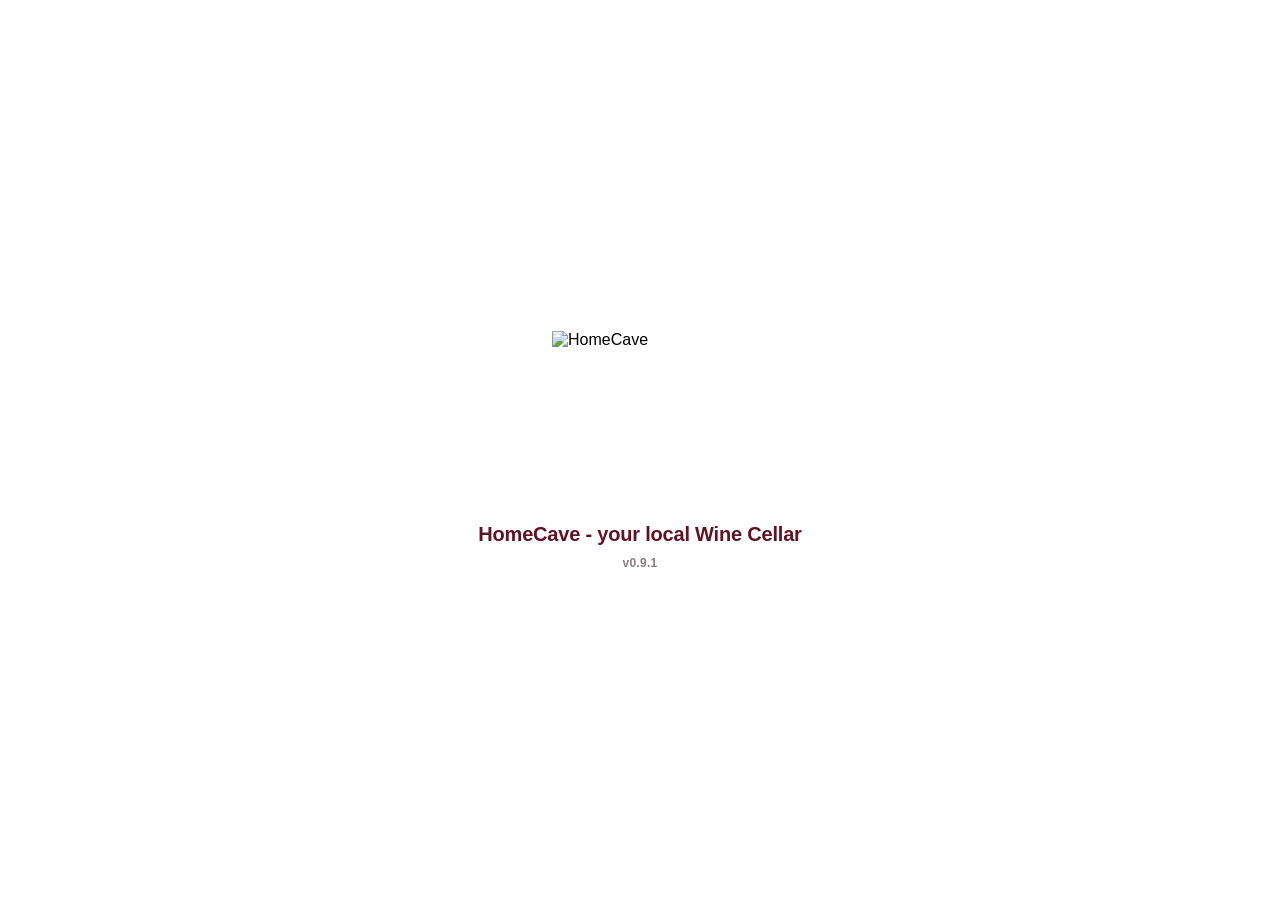
==== custom_components/homecave/frontend/mobile/index.html @ ba62827b "HomeCave v0.9.1 — Initial HACS release" ====
<!doctype html>
<html lang="en">
<head>
  <meta charset="UTF-8" />
  <meta name="viewport" content="width=device-width, initial-scale=1.0, viewport-fit=cover" />
  <title>HomeCave - your local Wine Cellar</title>
  <meta name="description" content="HomeCave - your local Wine Cellar: AI Bottle Label Scanner, SommAI Pairing & Inventory Mobile App" />
  <meta name="theme-color" content="#621322" />
  <meta name="mobile-web-app-capable" content="yes" />
  <meta name="apple-mobile-web-app-capable" content="yes" />
  <meta name="apple-mobile-web-app-status-bar-style" content="default" />
  <meta name="apple-mobile-web-app-title" content="HomeCave" />
  <link rel="manifest" href="/homecave/manifest.webmanifest" />
  <link rel="apple-touch-icon" href="/homecave/apple-touch-icon.png" />
  <link rel="icon" type="image/svg+xml" href="/homecave/icon.svg" />
  <link rel="icon" type="image/png" sizes="192x192" href="/homecave/icon-192.png" />
  <style>
    /* Startup splash: inlined so it paints before any other CSS/JS loads. */
    #hc-splash {
      position: fixed;
      inset: 0;
      z-index: 1000;
      display: flex;
      flex-direction: column;
      align-items: center;
      justify-content: center;
      gap: 16px;
      padding: 24px;
      background: #ffffff;
      transition: opacity 0.35s ease;
      font-family: -apple-system, BlinkMacSystemFont, "SF Pro Text", "Segoe UI", Roboto, Helvetica, Arial, sans-serif;
    }
    #hc-splash.hide { opacity: 0; pointer-events: none; }
    #hc-splash img {
      width: 176px;
      height: 176px;
      object-fit: contain;
      animation: hc-pop 0.6s cubic-bezier(0.2, 0.8, 0.2, 1);
    }
    #hc-splash .hc-splash-name {
      font-size: 20px;
      font-weight: 700;
      color: #621322;
      letter-spacing: -0.2px;
      text-align: center;
    }
    #hc-splash .hc-splash-version {
      font-size: 12px;
      font-weight: 600;
      color: #8c7b80;
      margin-top: -6px;
      letter-spacing: 0.3px;
    }
    @keyframes hc-pop { from { transform: scale(0.84); opacity: 0; } to { transform: scale(1); opacity: 1; } }
  </style>
  <link rel="stylesheet" href="/homecave/styles.css?v=0.9.1" />
</head>
<body>
  <div id="hc-splash" role="img" aria-label="HomeCave - your local Wine Cellar">
    <img src="/homecave/logo-512.png" alt="HomeCave" />
    <div class="hc-splash-name">HomeCave - your local Wine Cellar</div>
    <div class="hc-splash-version">v0.9.1</div>
  </div>
  <script>
    // Show the splash for 2 seconds on the first launch of each session only.
    (function () {
      var splash = document.getElementById("hc-splash");
      var seen = false;
      try { seen = sessionStorage.getItem("homecave_splash_shown") === "1"; } catch (e) {}
      if (seen) { splash.remove(); return; }
      try { sessionStorage.setItem("homecave_splash_shown", "1"); } catch (e) {}
      setTimeout(function () {
        splash.classList.add("hide");
        setTimeout(function () { splash.remove(); }, 400);
      }, 2000);
    })();
  </script>
  <div id="homecave-mobile-root"></div>
  <script src="/homecave/app.js?v=0.9.1"></script>
</body>
</html>
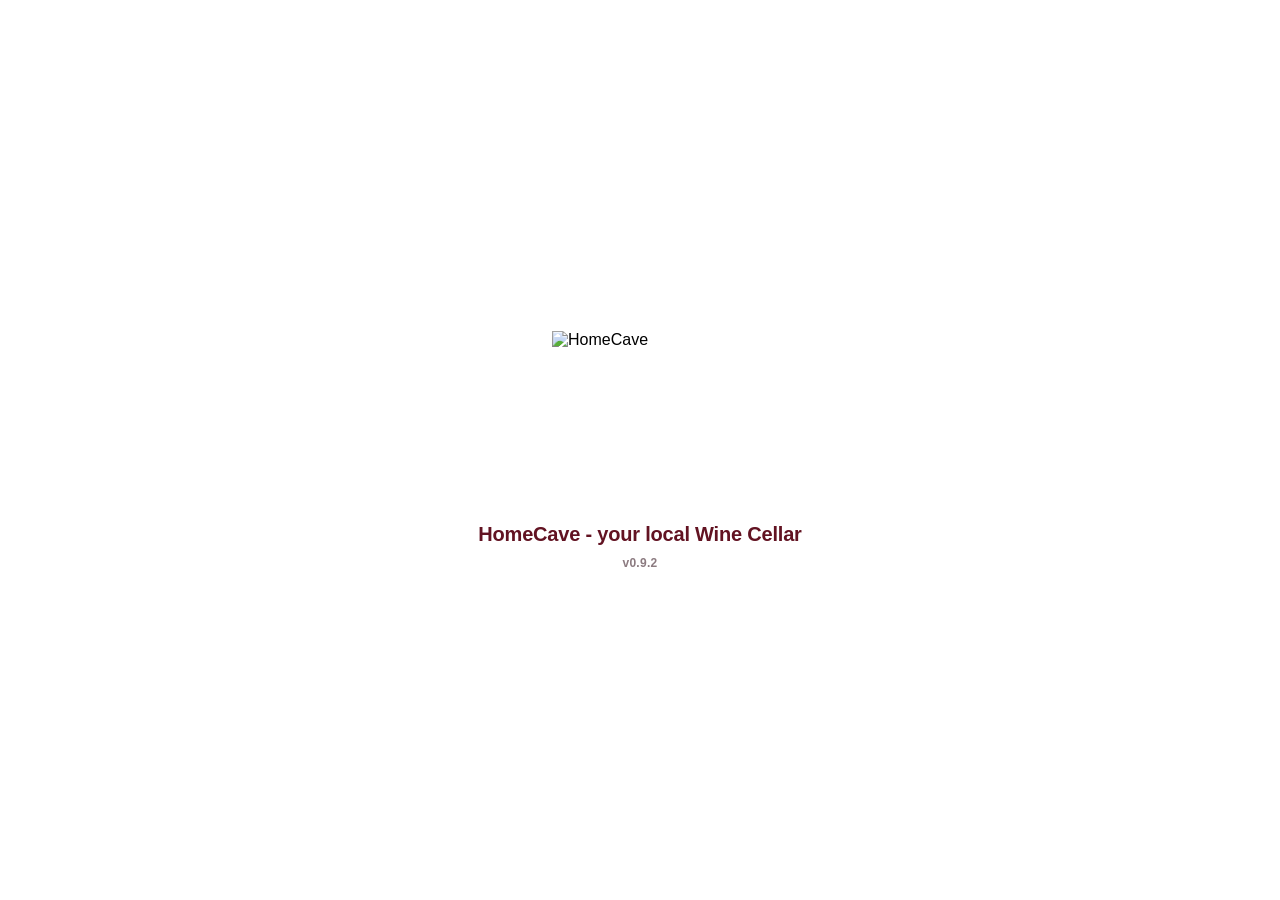
==== commit 173fbcd2: "chore(hacs): prepare HomeCave v0.9.2 for HACS Default Store submission" ====
--- a/custom_components/homecave/frontend/mobile/index.html
+++ b/custom_components/homecave/frontend/mobile/index.html
@@ -53,13 +53,13 @@
     }
     @keyframes hc-pop { from { transform: scale(0.84); opacity: 0; } to { transform: scale(1); opacity: 1; } }
   </style>
-  <link rel="stylesheet" href="/homecave/styles.css?v=0.9.1" />
+  <link rel="stylesheet" href="/homecave/styles.css?v=0.9.2" />
 </head>
 <body>
   <div id="hc-splash" role="img" aria-label="HomeCave - your local Wine Cellar">
     <img src="/homecave/logo-512.png" alt="HomeCave" />
     <div class="hc-splash-name">HomeCave - your local Wine Cellar</div>
-    <div class="hc-splash-version">v0.9.1</div>
+    <div class="hc-splash-version">v0.9.2</div>
   </div>
   <script>
     // Show the splash for 2 seconds on the first launch of each session only.
@@ -76,6 +76,6 @@
     })();
   </script>
   <div id="homecave-mobile-root"></div>
-  <script src="/homecave/app.js?v=0.9.1"></script>
+  <script src="/homecave/app.js?v=0.9.2"></script>
 </body>
 </html>
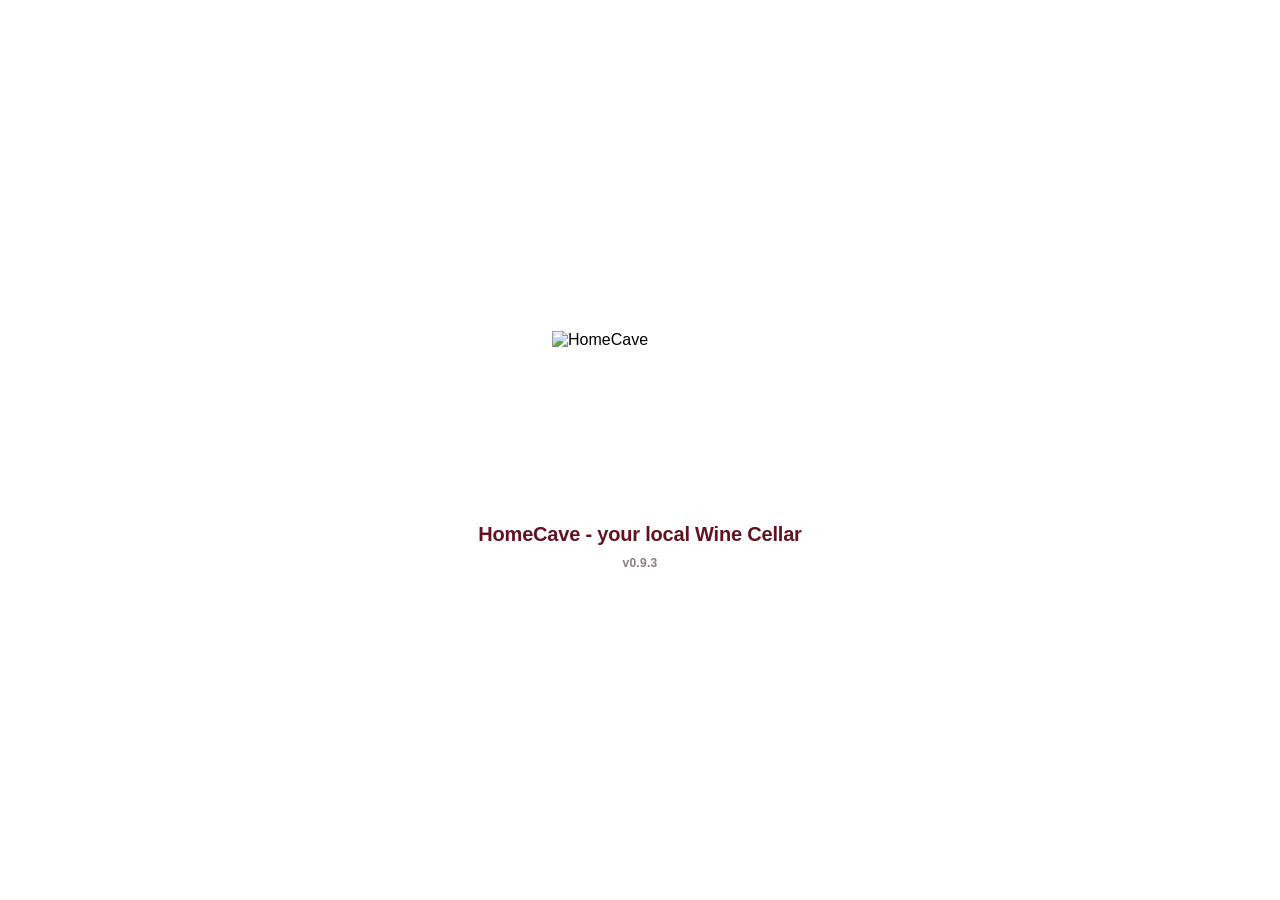
==== commit 07641694: "security: OWASP Top 10 hardening (v0.9.3) - A01: restrict cover downloads to https://images.vivino.c" ====
--- a/custom_components/homecave/frontend/mobile/index.html
+++ b/custom_components/homecave/frontend/mobile/index.html
@@ -53,29 +53,16 @@
     }
     @keyframes hc-pop { from { transform: scale(0.84); opacity: 0; } to { transform: scale(1); opacity: 1; } }
   </style>
-  <link rel="stylesheet" href="/homecave/styles.css?v=0.9.2" />
+  <link rel="stylesheet" href="/homecave/styles.css?v=0.9.3" />
 </head>
 <body>
   <div id="hc-splash" role="img" aria-label="HomeCave - your local Wine Cellar">
     <img src="/homecave/logo-512.png" alt="HomeCave" />
     <div class="hc-splash-name">HomeCave - your local Wine Cellar</div>
-    <div class="hc-splash-version">v0.9.2</div>
+    <div class="hc-splash-version">v0.9.3</div>
   </div>
-  <script>
-    // Show the splash for 2 seconds on the first launch of each session only.
-    (function () {
-      var splash = document.getElementById("hc-splash");
-      var seen = false;
-      try { seen = sessionStorage.getItem("homecave_splash_shown") === "1"; } catch (e) {}
-      if (seen) { splash.remove(); return; }
-      try { sessionStorage.setItem("homecave_splash_shown", "1"); } catch (e) {}
-      setTimeout(function () {
-        splash.classList.add("hide");
-        setTimeout(function () { splash.remove(); }, 400);
-      }, 2000);
-    })();
-  </script>
+  <script src="/homecave/splash.js?v=0.9.3"></script>
   <div id="homecave-mobile-root"></div>
-  <script src="/homecave/app.js?v=0.9.2"></script>
+  <script src="/homecave/app.js?v=0.9.3"></script>
 </body>
 </html>
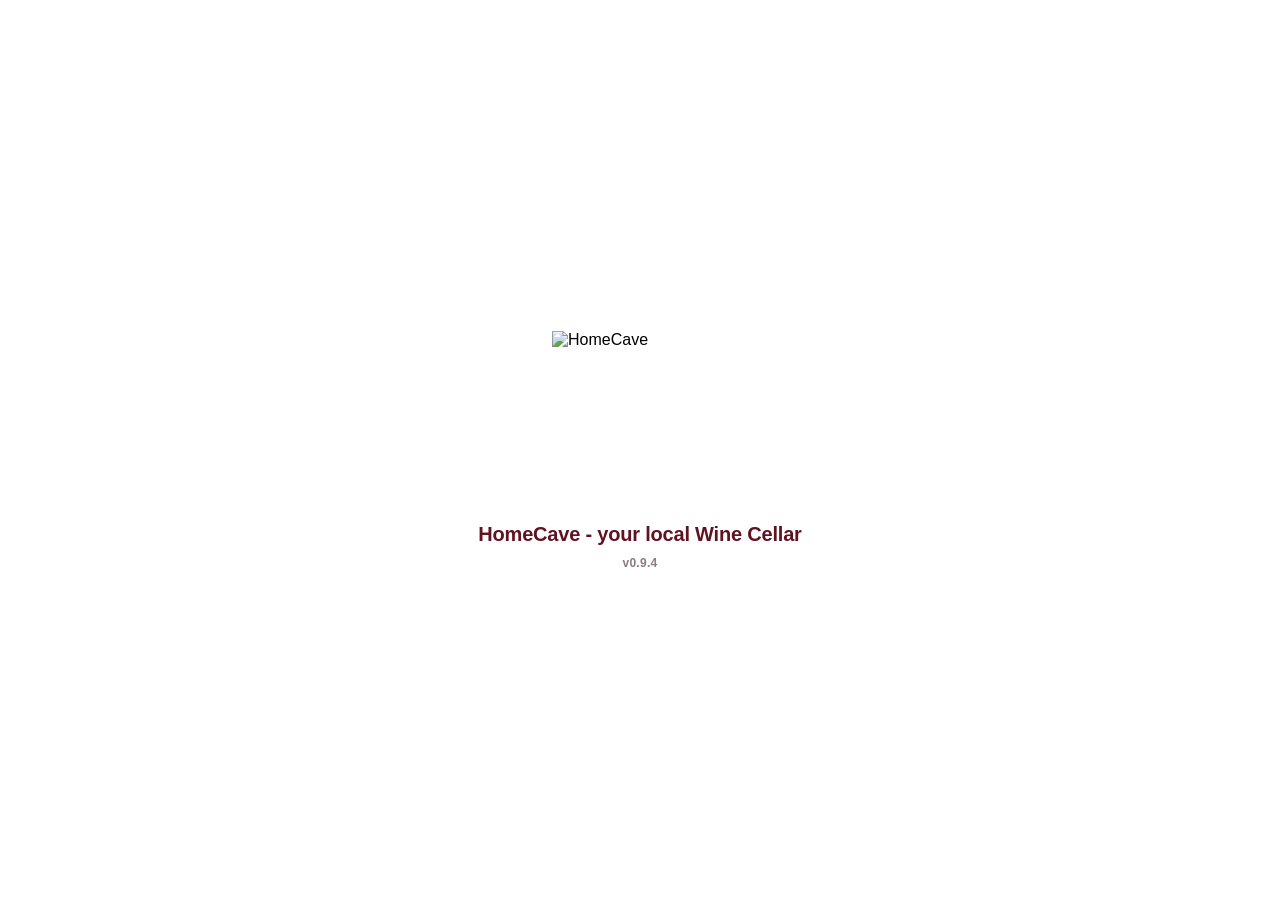
==== commit 449f1056: "fix(config_flow): read Vivino import file in executor, not on the event loop (v0.9.4) async_step_upl" ====
--- a/custom_components/homecave/frontend/mobile/index.html
+++ b/custom_components/homecave/frontend/mobile/index.html
@@ -53,16 +53,16 @@
     }
     @keyframes hc-pop { from { transform: scale(0.84); opacity: 0; } to { transform: scale(1); opacity: 1; } }
   </style>
-  <link rel="stylesheet" href="/homecave/styles.css?v=0.9.3" />
+  <link rel="stylesheet" href="/homecave/styles.css?v=0.9.4" />
 </head>
 <body>
   <div id="hc-splash" role="img" aria-label="HomeCave - your local Wine Cellar">
     <img src="/homecave/logo-512.png" alt="HomeCave" />
     <div class="hc-splash-name">HomeCave - your local Wine Cellar</div>
-    <div class="hc-splash-version">v0.9.3</div>
+    <div class="hc-splash-version">v0.9.4</div>
   </div>
-  <script src="/homecave/splash.js?v=0.9.3"></script>
+  <script src="/homecave/splash.js?v=0.9.4"></script>
   <div id="homecave-mobile-root"></div>
-  <script src="/homecave/app.js?v=0.9.3"></script>
+  <script src="/homecave/app.js?v=0.9.4"></script>
 </body>
 </html>
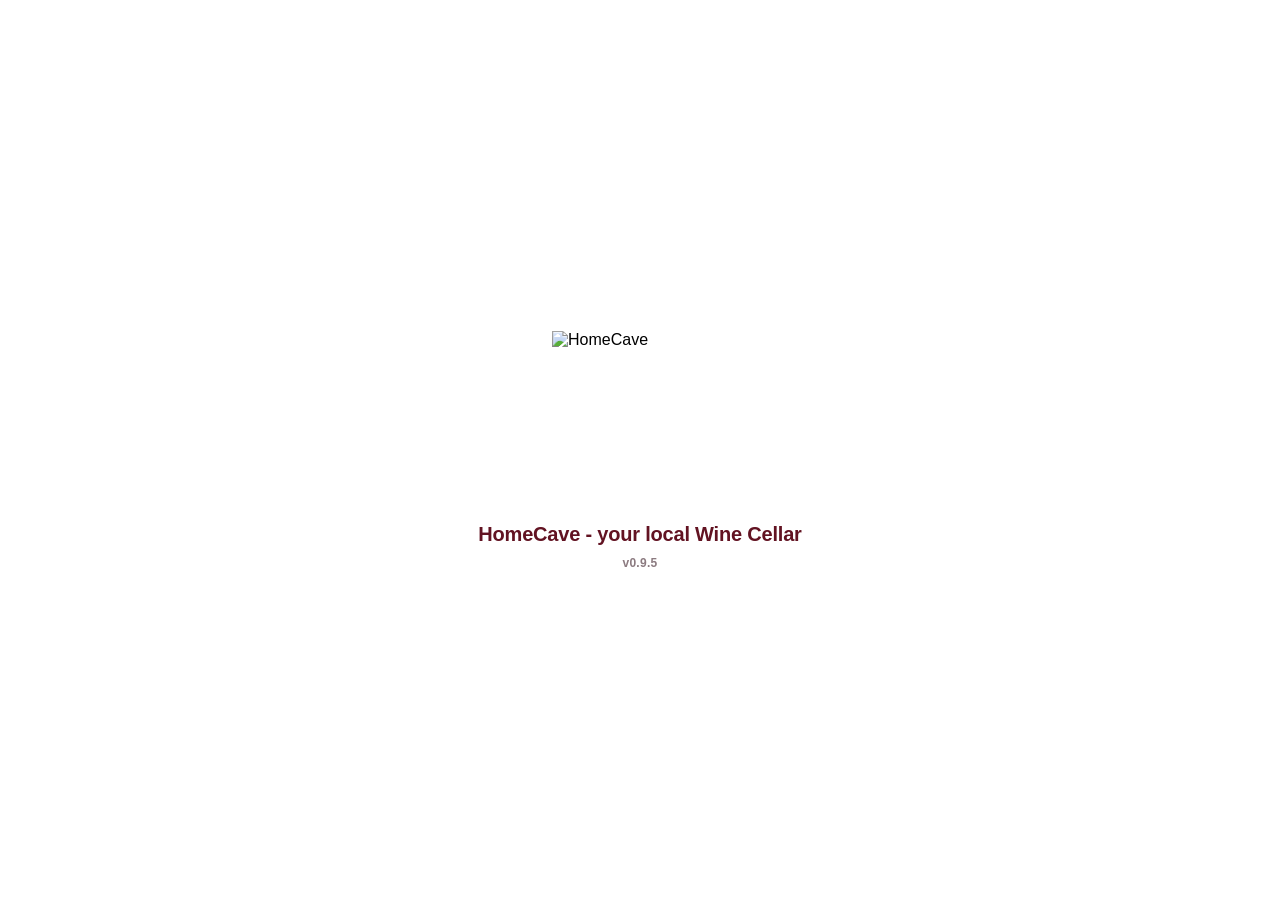
==== commit 203d57c4: "security: private bottle photos + no filesystem calls on the event loop (v0.9.5) - Store all covers " ====
--- a/custom_components/homecave/frontend/mobile/index.html
+++ b/custom_components/homecave/frontend/mobile/index.html
@@ -53,16 +53,16 @@
     }
     @keyframes hc-pop { from { transform: scale(0.84); opacity: 0; } to { transform: scale(1); opacity: 1; } }
   </style>
-  <link rel="stylesheet" href="/homecave/styles.css?v=0.9.4" />
+  <link rel="stylesheet" href="/homecave/styles.css?v=0.9.5" />
 </head>
 <body>
   <div id="hc-splash" role="img" aria-label="HomeCave - your local Wine Cellar">
     <img src="/homecave/logo-512.png" alt="HomeCave" />
     <div class="hc-splash-name">HomeCave - your local Wine Cellar</div>
-    <div class="hc-splash-version">v0.9.4</div>
+    <div class="hc-splash-version">v0.9.5</div>
   </div>
-  <script src="/homecave/splash.js?v=0.9.4"></script>
+  <script src="/homecave/splash.js?v=0.9.5"></script>
   <div id="homecave-mobile-root"></div>
-  <script src="/homecave/app.js?v=0.9.4"></script>
+  <script src="/homecave/app.js?v=0.9.5"></script>
 </body>
 </html>
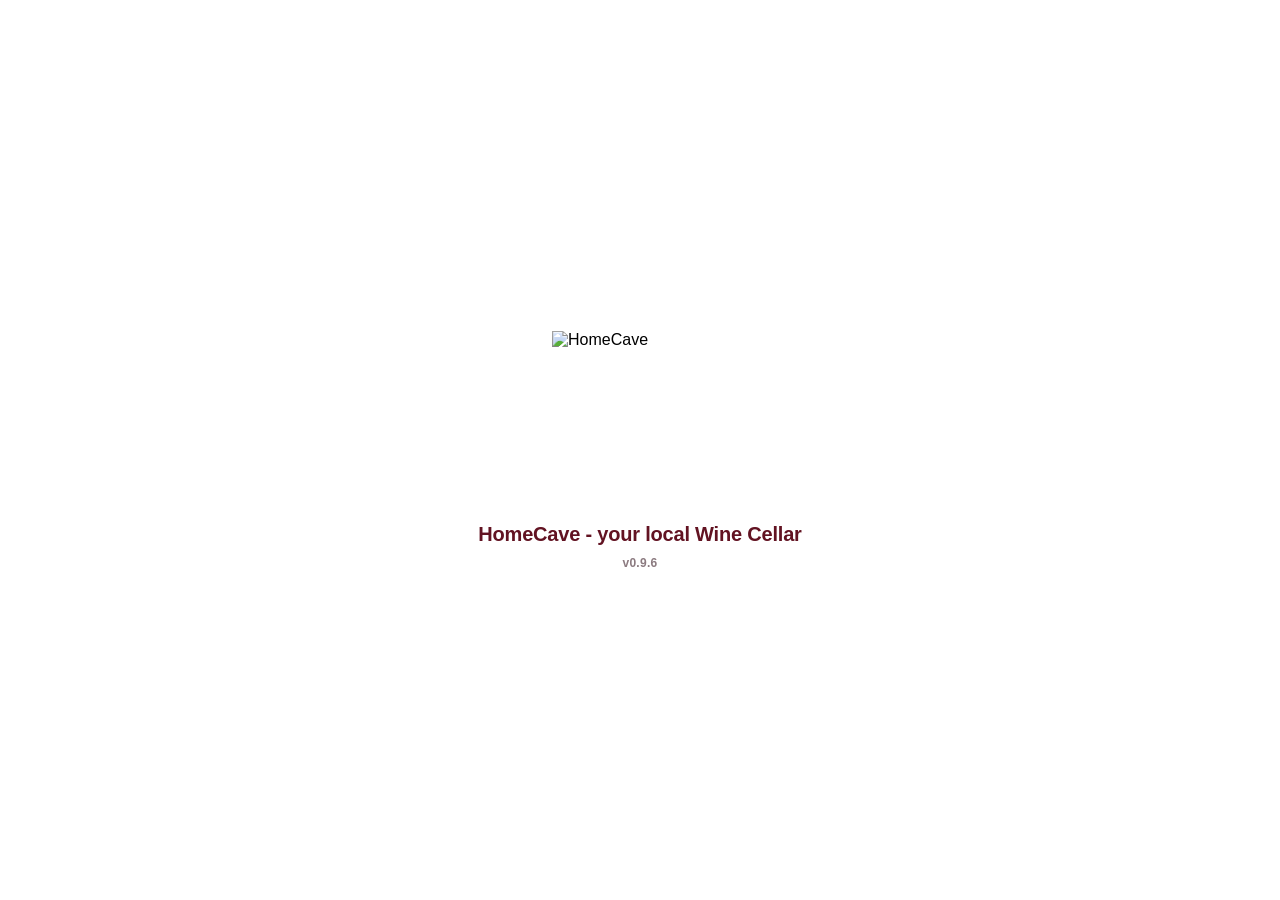
==== commit f709aa7a: "fix: move legacy migration and Vivino ZIP detection off the event loop (v0.9.6) - WineInventoryCoord" ====
--- a/custom_components/homecave/frontend/mobile/index.html
+++ b/custom_components/homecave/frontend/mobile/index.html
@@ -53,16 +53,16 @@
     }
     @keyframes hc-pop { from { transform: scale(0.84); opacity: 0; } to { transform: scale(1); opacity: 1; } }
   </style>
-  <link rel="stylesheet" href="/homecave/styles.css?v=0.9.5" />
+  <link rel="stylesheet" href="/homecave/styles.css?v=0.9.6" />
 </head>
 <body>
   <div id="hc-splash" role="img" aria-label="HomeCave - your local Wine Cellar">
     <img src="/homecave/logo-512.png" alt="HomeCave" />
     <div class="hc-splash-name">HomeCave - your local Wine Cellar</div>
-    <div class="hc-splash-version">v0.9.5</div>
+    <div class="hc-splash-version">v0.9.6</div>
   </div>
-  <script src="/homecave/splash.js?v=0.9.5"></script>
+  <script src="/homecave/splash.js?v=0.9.6"></script>
   <div id="homecave-mobile-root"></div>
-  <script src="/homecave/app.js?v=0.9.5"></script>
+  <script src="/homecave/app.js?v=0.9.6"></script>
 </body>
 </html>
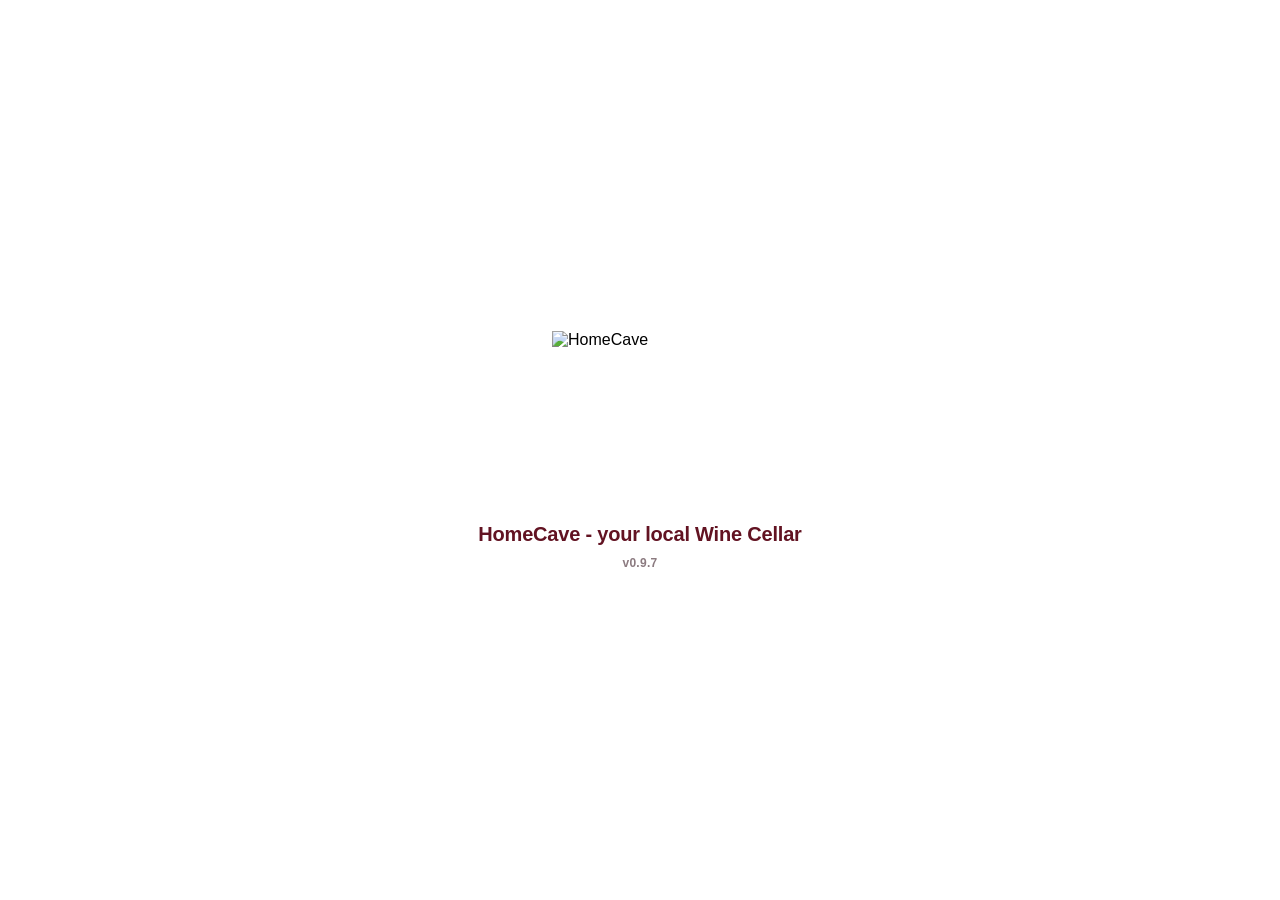
==== commit 0b3c843e: "feat(mobile): modern PWA under hidden index2.html, detailed bottle card & config stats (v0.9.7)" ====
--- a/custom_components/homecave/frontend/mobile/index.html
+++ b/custom_components/homecave/frontend/mobile/index.html
@@ -53,16 +53,16 @@
     }
     @keyframes hc-pop { from { transform: scale(0.84); opacity: 0; } to { transform: scale(1); opacity: 1; } }
   </style>
-  <link rel="stylesheet" href="/homecave/styles.css?v=0.9.6" />
+  <link rel="stylesheet" href="/homecave/styles.css?v=0.9.7" />
 </head>
 <body>
   <div id="hc-splash" role="img" aria-label="HomeCave - your local Wine Cellar">
     <img src="/homecave/logo-512.png" alt="HomeCave" />
     <div class="hc-splash-name">HomeCave - your local Wine Cellar</div>
-    <div class="hc-splash-version">v0.9.6</div>
+    <div class="hc-splash-version">v0.9.7</div>
   </div>
-  <script src="/homecave/splash.js?v=0.9.6"></script>
+  <script src="/homecave/splash.js?v=0.9.7"></script>
   <div id="homecave-mobile-root"></div>
-  <script src="/homecave/app.js?v=0.9.6"></script>
+  <script src="/homecave/app.js?v=0.9.7"></script>
 </body>
 </html>
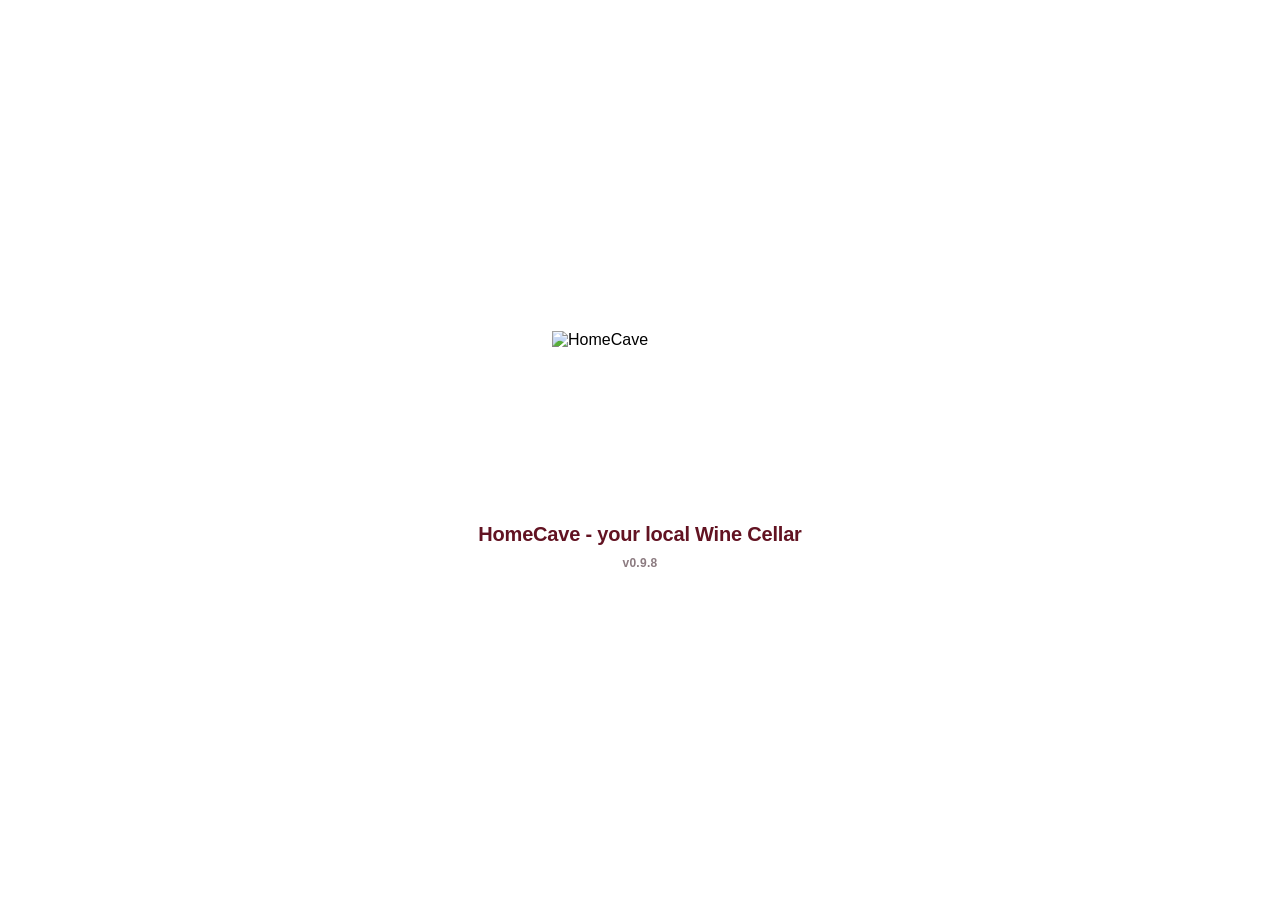
==== commit 81b54c62: "feat(sommai): add declarative A2UI rich UI and remove index2 pages (v0.9.8)" ====
--- a/custom_components/homecave/frontend/mobile/index.html
+++ b/custom_components/homecave/frontend/mobile/index.html
@@ -53,16 +53,17 @@
     }
     @keyframes hc-pop { from { transform: scale(0.84); opacity: 0; } to { transform: scale(1); opacity: 1; } }
   </style>
-  <link rel="stylesheet" href="/homecave/styles.css?v=0.9.7" />
+  <link rel="stylesheet" href="/homecave/styles.css?v=0.9.8" />
 </head>
 <body>
   <div id="hc-splash" role="img" aria-label="HomeCave - your local Wine Cellar">
     <img src="/homecave/logo-512.png" alt="HomeCave" />
     <div class="hc-splash-name">HomeCave - your local Wine Cellar</div>
-    <div class="hc-splash-version">v0.9.7</div>
+    <div class="hc-splash-version">v0.9.8</div>
   </div>
-  <script src="/homecave/splash.js?v=0.9.7"></script>
+  <script src="/homecave/splash.js?v=0.9.8"></script>
   <div id="homecave-mobile-root"></div>
-  <script src="/homecave/app.js?v=0.9.7"></script>
+  <script src="/homecave_frontend/sommai-a2ui.js?v=0.9.8"></script>
+  <script src="/homecave/app.js?v=0.9.8"></script>
 </body>
 </html>
